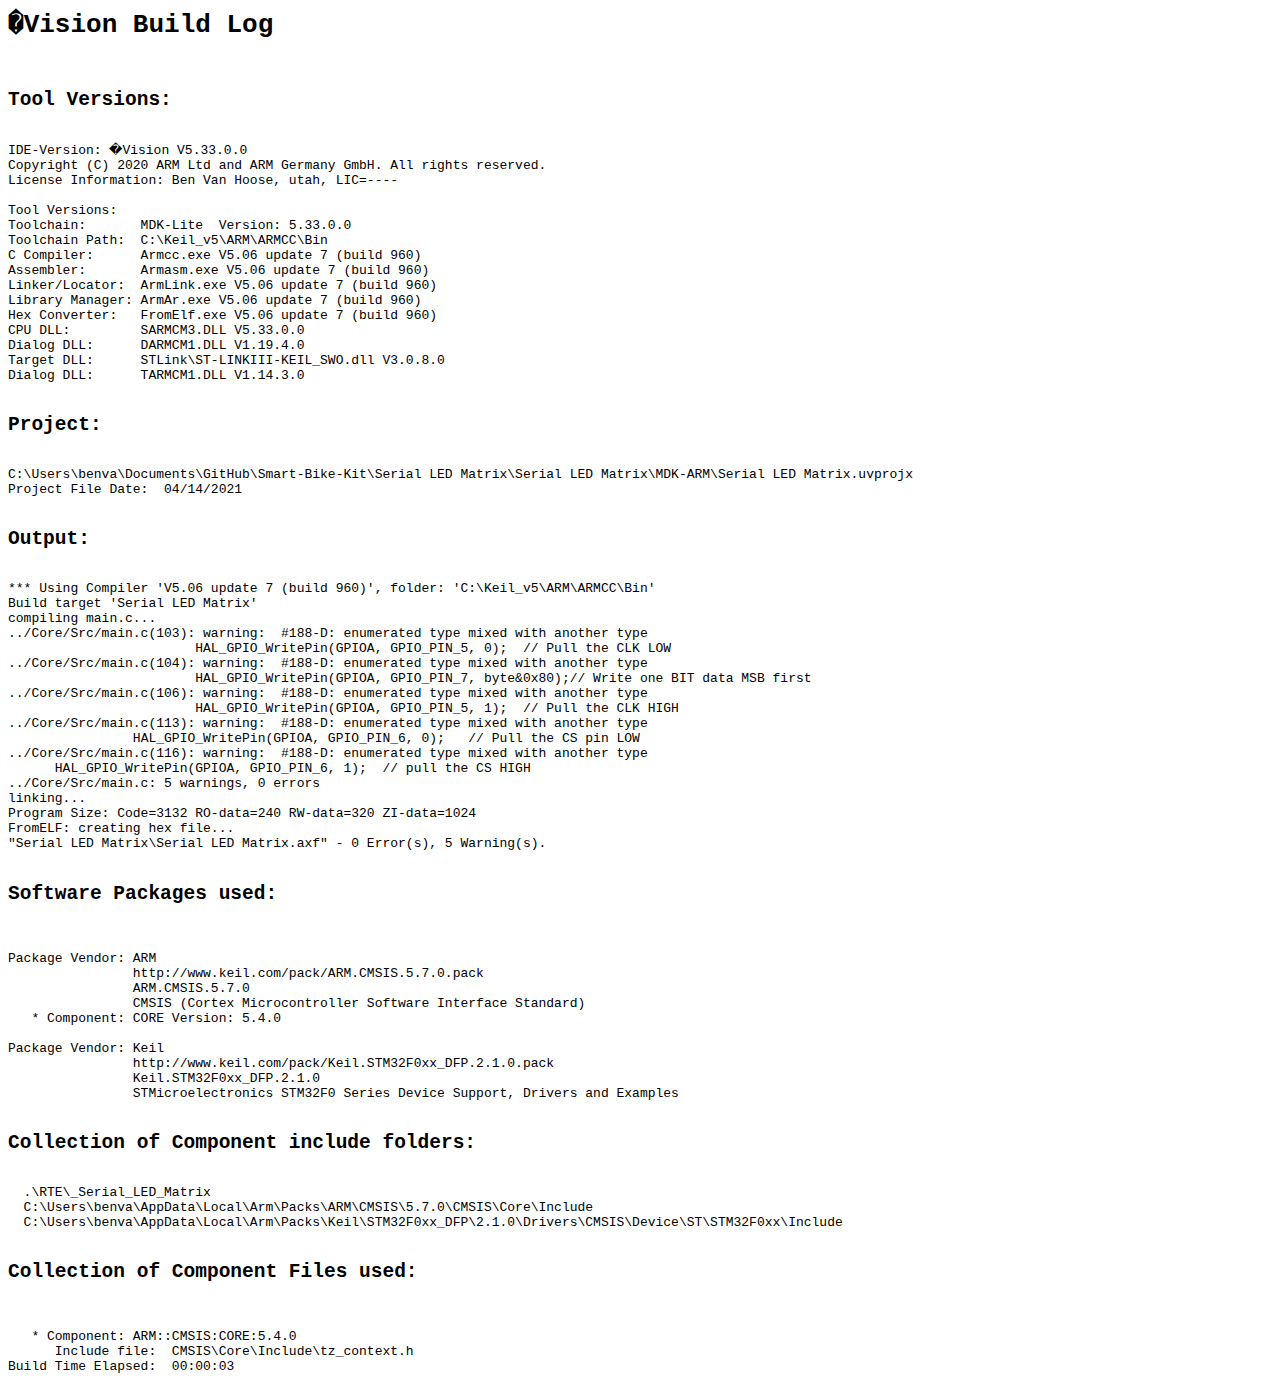
==== Serial LED Matrix/Serial LED Matrix/MDK-ARM/Serial LED Matrix/Serial LED Matrix.build_log.htm @ 960ebb83 "not working yet" ====
<html>
<body>
<pre>
<h1>�Vision Build Log</h1>
<h2>Tool Versions:</h2>
IDE-Version: �Vision V5.33.0.0
Copyright (C) 2020 ARM Ltd and ARM Germany GmbH. All rights reserved.
License Information: Ben Van Hoose, utah, LIC=----
 
Tool Versions:
Toolchain:       MDK-Lite  Version: 5.33.0.0
Toolchain Path:  C:\Keil_v5\ARM\ARMCC\Bin
C Compiler:      Armcc.exe V5.06 update 7 (build 960)
Assembler:       Armasm.exe V5.06 update 7 (build 960)
Linker/Locator:  ArmLink.exe V5.06 update 7 (build 960)
Library Manager: ArmAr.exe V5.06 update 7 (build 960)
Hex Converter:   FromElf.exe V5.06 update 7 (build 960)
CPU DLL:         SARMCM3.DLL V5.33.0.0
Dialog DLL:      DARMCM1.DLL V1.19.4.0
Target DLL:      STLink\ST-LINKIII-KEIL_SWO.dll V3.0.8.0
Dialog DLL:      TARMCM1.DLL V1.14.3.0
 
<h2>Project:</h2>
C:\Users\benva\Documents\GitHub\Smart-Bike-Kit\Serial LED Matrix\Serial LED Matrix\MDK-ARM\Serial LED Matrix.uvprojx
Project File Date:  04/14/2021

<h2>Output:</h2>
*** Using Compiler 'V5.06 update 7 (build 960)', folder: 'C:\Keil_v5\ARM\ARMCC\Bin'
Build target 'Serial LED Matrix'
compiling main.c...
../Core/Src/main.c(103): warning:  #188-D: enumerated type mixed with another type
  			HAL_GPIO_WritePin(GPIOA, GPIO_PIN_5, 0);  // Pull the CLK LOW
../Core/Src/main.c(104): warning:  #188-D: enumerated type mixed with another type
  			HAL_GPIO_WritePin(GPIOA, GPIO_PIN_7, byte&0x80);// Write one BIT data MSB first
../Core/Src/main.c(106): warning:  #188-D: enumerated type mixed with another type
  			HAL_GPIO_WritePin(GPIOA, GPIO_PIN_5, 1);  // Pull the CLK HIGH		
../Core/Src/main.c(113): warning:  #188-D: enumerated type mixed with another type
  		HAL_GPIO_WritePin(GPIOA, GPIO_PIN_6, 0);   // Pull the CS pin LOW
../Core/Src/main.c(116): warning:  #188-D: enumerated type mixed with another type
      HAL_GPIO_WritePin(GPIOA, GPIO_PIN_6, 1);  // pull the CS HIGH
../Core/Src/main.c: 5 warnings, 0 errors
linking...
Program Size: Code=3132 RO-data=240 RW-data=320 ZI-data=1024  
FromELF: creating hex file...
"Serial LED Matrix\Serial LED Matrix.axf" - 0 Error(s), 5 Warning(s).

<h2>Software Packages used:</h2>

Package Vendor: ARM
                http://www.keil.com/pack/ARM.CMSIS.5.7.0.pack
                ARM.CMSIS.5.7.0
                CMSIS (Cortex Microcontroller Software Interface Standard)
   * Component: CORE Version: 5.4.0

Package Vendor: Keil
                http://www.keil.com/pack/Keil.STM32F0xx_DFP.2.1.0.pack
                Keil.STM32F0xx_DFP.2.1.0
                STMicroelectronics STM32F0 Series Device Support, Drivers and Examples

<h2>Collection of Component include folders:</h2>
  .\RTE\_Serial_LED_Matrix
  C:\Users\benva\AppData\Local\Arm\Packs\ARM\CMSIS\5.7.0\CMSIS\Core\Include
  C:\Users\benva\AppData\Local\Arm\Packs\Keil\STM32F0xx_DFP\2.1.0\Drivers\CMSIS\Device\ST\STM32F0xx\Include

<h2>Collection of Component Files used:</h2>

   * Component: ARM::CMSIS:CORE:5.4.0
      Include file:  CMSIS\Core\Include\tz_context.h
Build Time Elapsed:  00:00:03
</pre>
</body>
</html>
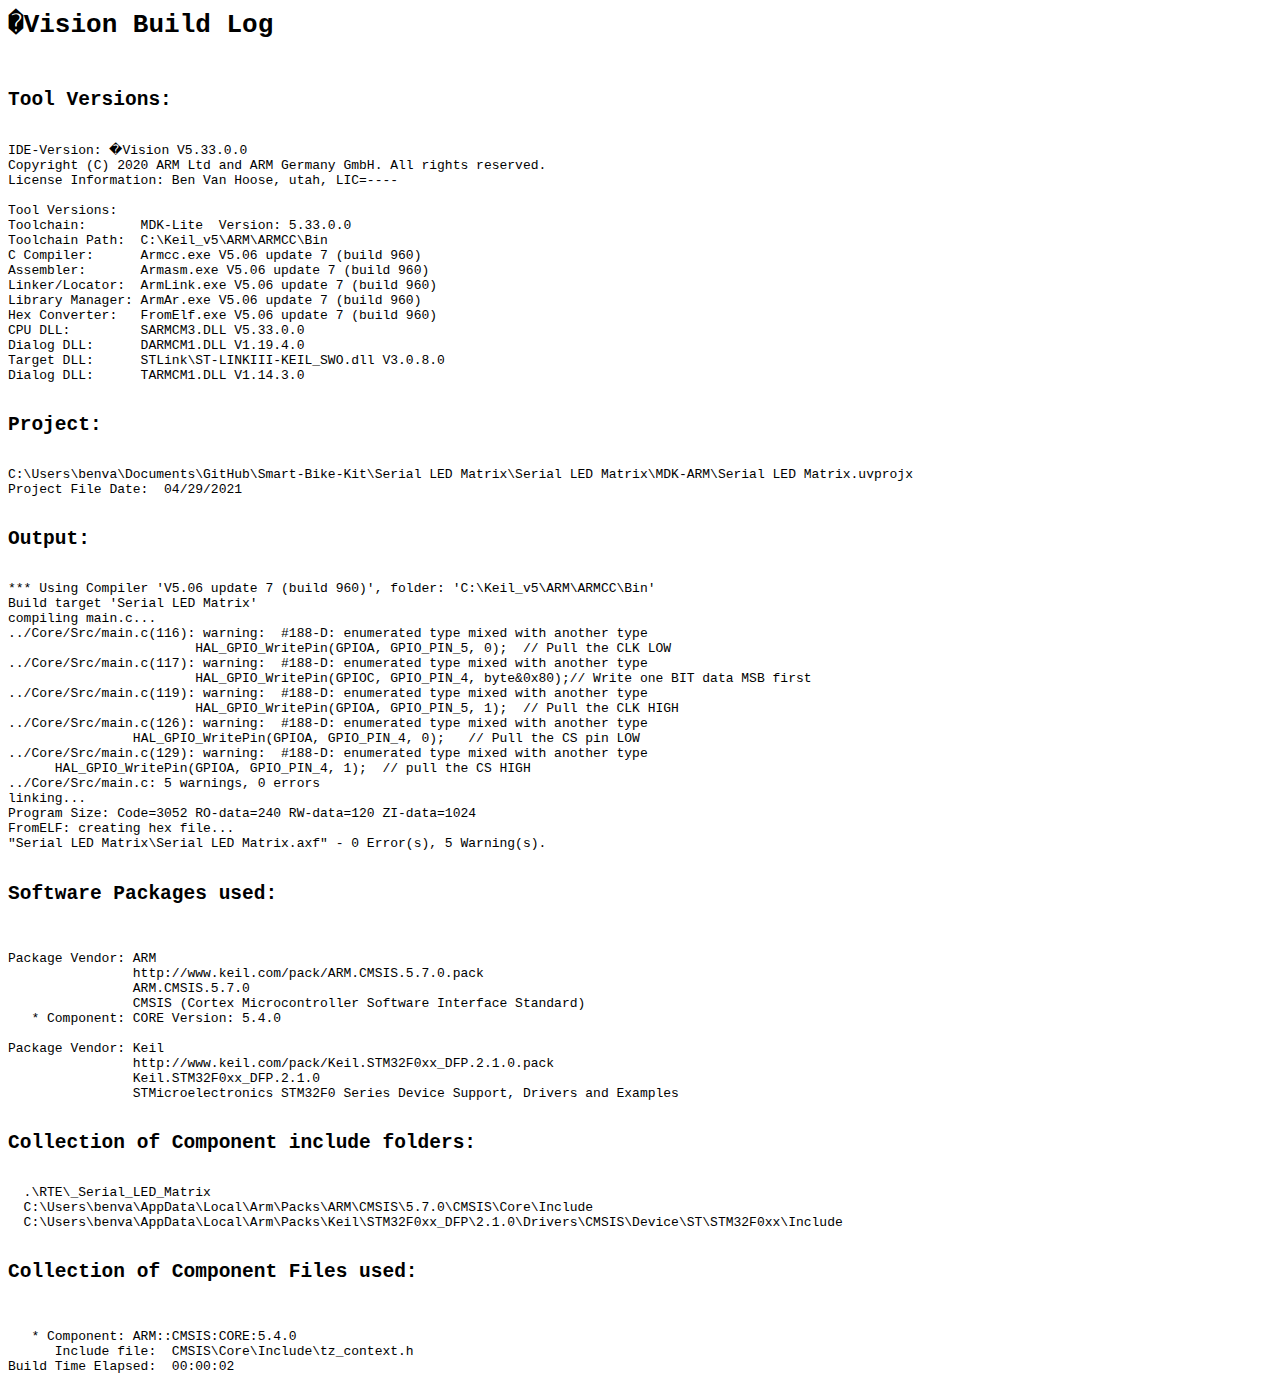
==== commit ffe1c7ab: "Matrix with STM32 first working version" ====
--- a/Serial LED Matrix/Serial LED Matrix/MDK-ARM/Serial LED Matrix/Serial LED Matrix.build_log.htm
+++ b/Serial LED Matrix/Serial LED Matrix/MDK-ARM/Serial LED Matrix/Serial LED Matrix.build_log.htm
@@ -22,25 +22,25 @@
  
 <h2>Project:</h2>
 C:\Users\benva\Documents\GitHub\Smart-Bike-Kit\Serial LED Matrix\Serial LED Matrix\MDK-ARM\Serial LED Matrix.uvprojx
-Project File Date:  04/14/2021
+Project File Date:  04/29/2021
 
 <h2>Output:</h2>
 *** Using Compiler 'V5.06 update 7 (build 960)', folder: 'C:\Keil_v5\ARM\ARMCC\Bin'
 Build target 'Serial LED Matrix'
 compiling main.c...
-../Core/Src/main.c(103): warning:  #188-D: enumerated type mixed with another type
+../Core/Src/main.c(116): warning:  #188-D: enumerated type mixed with another type
   			HAL_GPIO_WritePin(GPIOA, GPIO_PIN_5, 0);  // Pull the CLK LOW
-../Core/Src/main.c(104): warning:  #188-D: enumerated type mixed with another type
-  			HAL_GPIO_WritePin(GPIOA, GPIO_PIN_7, byte&0x80);// Write one BIT data MSB first
-../Core/Src/main.c(106): warning:  #188-D: enumerated type mixed with another type
+../Core/Src/main.c(117): warning:  #188-D: enumerated type mixed with another type
+  			HAL_GPIO_WritePin(GPIOC, GPIO_PIN_4, byte&0x80);// Write one BIT data MSB first
+../Core/Src/main.c(119): warning:  #188-D: enumerated type mixed with another type
   			HAL_GPIO_WritePin(GPIOA, GPIO_PIN_5, 1);  // Pull the CLK HIGH		
-../Core/Src/main.c(113): warning:  #188-D: enumerated type mixed with another type
-  		HAL_GPIO_WritePin(GPIOA, GPIO_PIN_6, 0);   // Pull the CS pin LOW
-../Core/Src/main.c(116): warning:  #188-D: enumerated type mixed with another type
-      HAL_GPIO_WritePin(GPIOA, GPIO_PIN_6, 1);  // pull the CS HIGH
+../Core/Src/main.c(126): warning:  #188-D: enumerated type mixed with another type
+  		HAL_GPIO_WritePin(GPIOA, GPIO_PIN_4, 0);   // Pull the CS pin LOW
+../Core/Src/main.c(129): warning:  #188-D: enumerated type mixed with another type
+      HAL_GPIO_WritePin(GPIOA, GPIO_PIN_4, 1);  // pull the CS HIGH
 ../Core/Src/main.c: 5 warnings, 0 errors
 linking...
-Program Size: Code=3132 RO-data=240 RW-data=320 ZI-data=1024  
+Program Size: Code=3052 RO-data=240 RW-data=120 ZI-data=1024  
 FromELF: creating hex file...
 "Serial LED Matrix\Serial LED Matrix.axf" - 0 Error(s), 5 Warning(s).
 
@@ -66,7 +66,7 @@
 
    * Component: ARM::CMSIS:CORE:5.4.0
       Include file:  CMSIS\Core\Include\tz_context.h
-Build Time Elapsed:  00:00:03
+Build Time Elapsed:  00:00:02
 </pre>
 </body>
 </html>
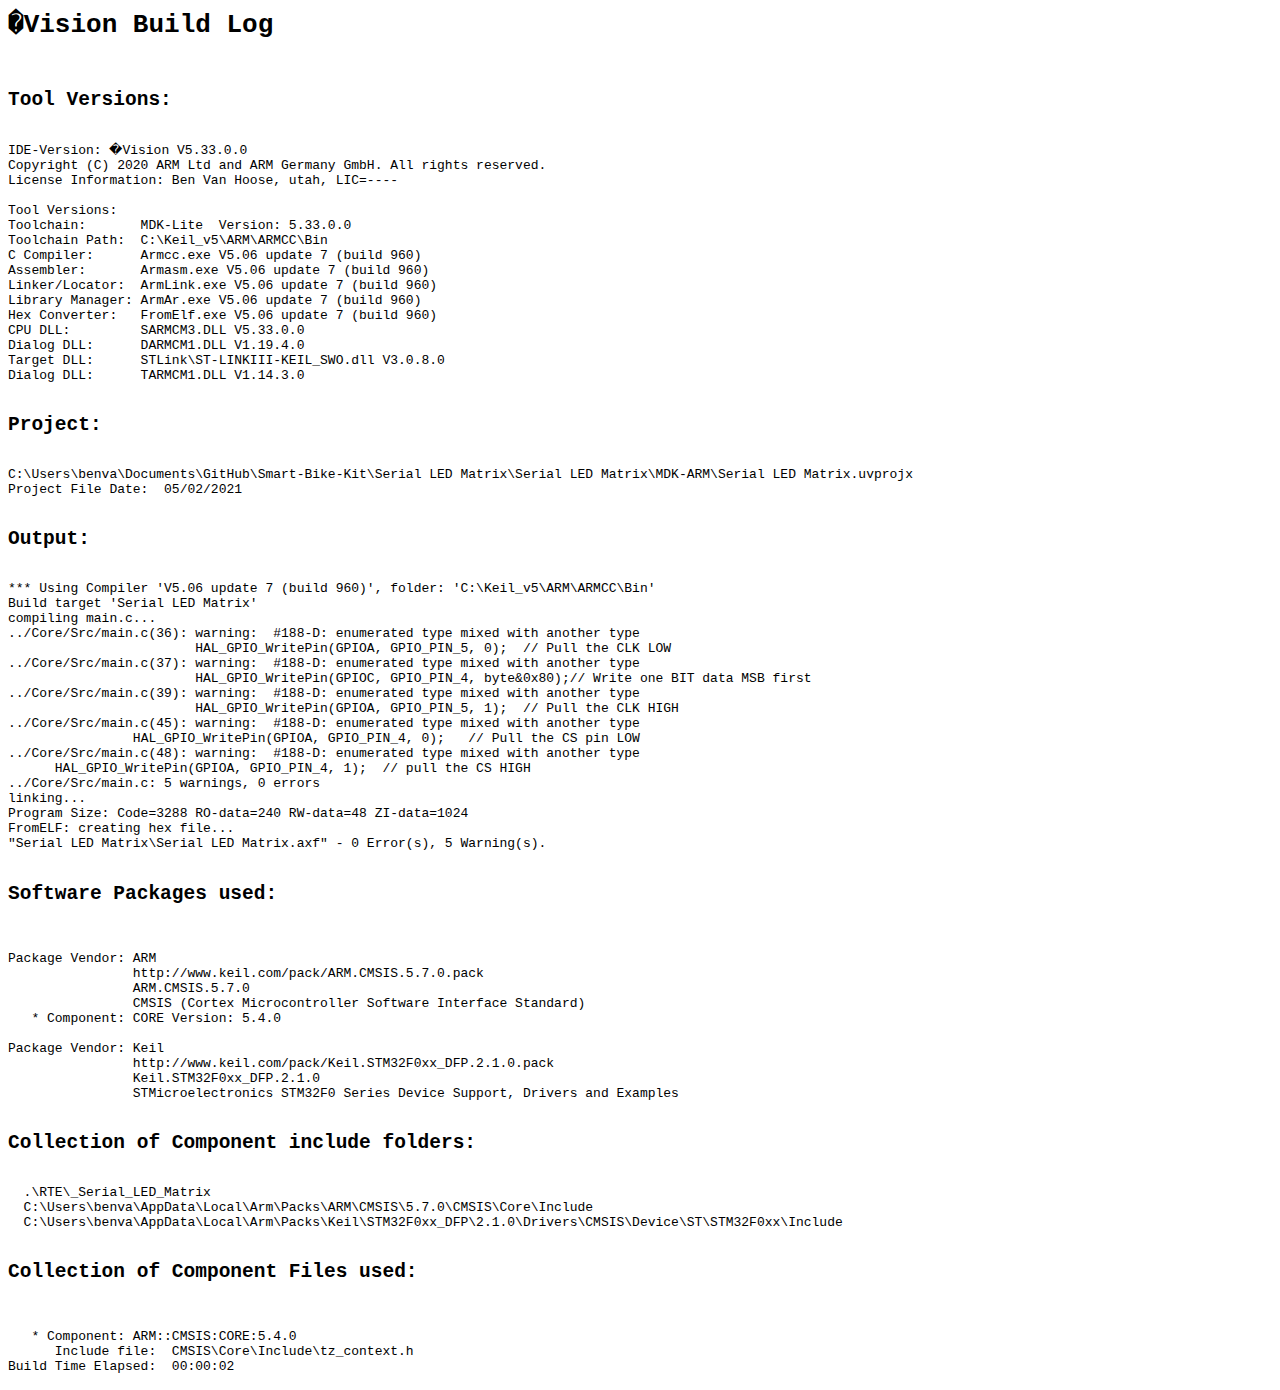
==== commit b20dbc87: "Final edit" ====
--- a/Serial LED Matrix/Serial LED Matrix/MDK-ARM/Serial LED Matrix/Serial LED Matrix.build_log.htm
+++ b/Serial LED Matrix/Serial LED Matrix/MDK-ARM/Serial LED Matrix/Serial LED Matrix.build_log.htm
@@ -22,25 +22,25 @@
  
 <h2>Project:</h2>
 C:\Users\benva\Documents\GitHub\Smart-Bike-Kit\Serial LED Matrix\Serial LED Matrix\MDK-ARM\Serial LED Matrix.uvprojx
-Project File Date:  04/29/2021
+Project File Date:  05/02/2021
 
 <h2>Output:</h2>
 *** Using Compiler 'V5.06 update 7 (build 960)', folder: 'C:\Keil_v5\ARM\ARMCC\Bin'
 Build target 'Serial LED Matrix'
 compiling main.c...
-../Core/Src/main.c(116): warning:  #188-D: enumerated type mixed with another type
+../Core/Src/main.c(36): warning:  #188-D: enumerated type mixed with another type
   			HAL_GPIO_WritePin(GPIOA, GPIO_PIN_5, 0);  // Pull the CLK LOW
-../Core/Src/main.c(117): warning:  #188-D: enumerated type mixed with another type
+../Core/Src/main.c(37): warning:  #188-D: enumerated type mixed with another type
   			HAL_GPIO_WritePin(GPIOC, GPIO_PIN_4, byte&0x80);// Write one BIT data MSB first
-../Core/Src/main.c(119): warning:  #188-D: enumerated type mixed with another type
+../Core/Src/main.c(39): warning:  #188-D: enumerated type mixed with another type
   			HAL_GPIO_WritePin(GPIOA, GPIO_PIN_5, 1);  // Pull the CLK HIGH		
-../Core/Src/main.c(126): warning:  #188-D: enumerated type mixed with another type
+../Core/Src/main.c(45): warning:  #188-D: enumerated type mixed with another type
   		HAL_GPIO_WritePin(GPIOA, GPIO_PIN_4, 0);   // Pull the CS pin LOW
-../Core/Src/main.c(129): warning:  #188-D: enumerated type mixed with another type
+../Core/Src/main.c(48): warning:  #188-D: enumerated type mixed with another type
       HAL_GPIO_WritePin(GPIOA, GPIO_PIN_4, 1);  // pull the CS HIGH
 ../Core/Src/main.c: 5 warnings, 0 errors
 linking...
-Program Size: Code=3052 RO-data=240 RW-data=120 ZI-data=1024  
+Program Size: Code=3288 RO-data=240 RW-data=48 ZI-data=1024  
 FromELF: creating hex file...
 "Serial LED Matrix\Serial LED Matrix.axf" - 0 Error(s), 5 Warning(s).
 
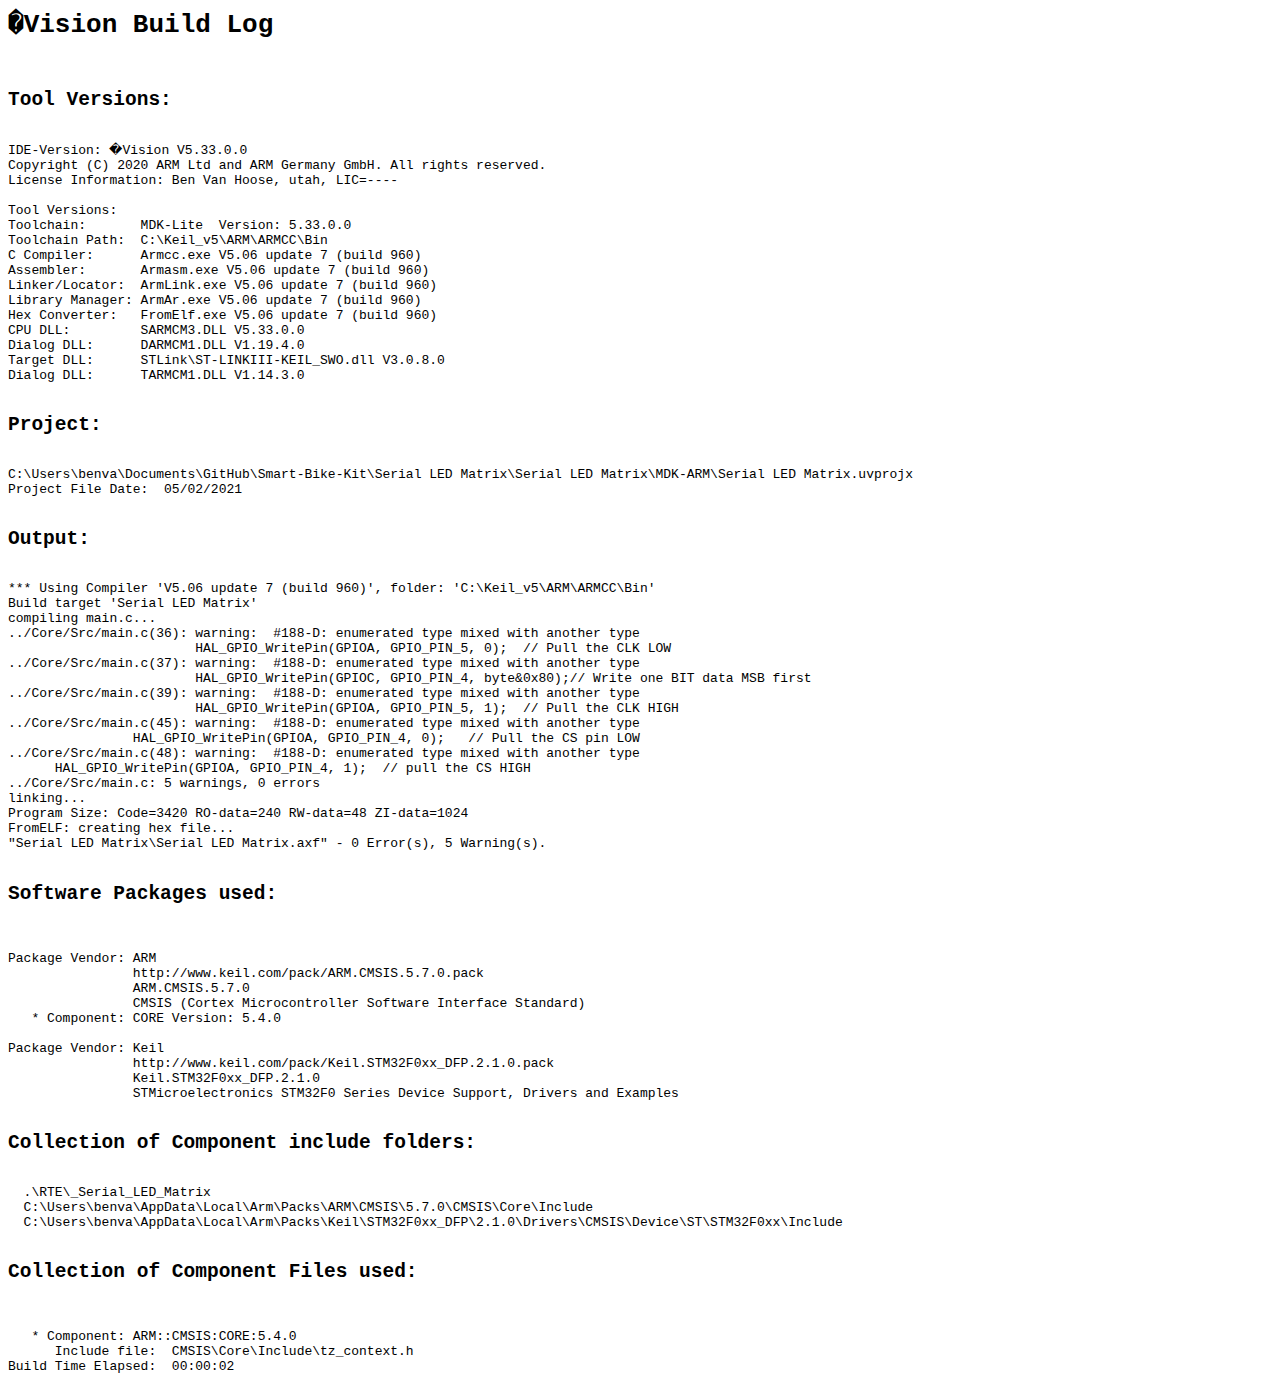
==== commit d06ccd34: "added LED_off function" ====
--- a/Serial LED Matrix/Serial LED Matrix/MDK-ARM/Serial LED Matrix/Serial LED Matrix.build_log.htm
+++ b/Serial LED Matrix/Serial LED Matrix/MDK-ARM/Serial LED Matrix/Serial LED Matrix.build_log.htm
@@ -40,7 +40,7 @@
       HAL_GPIO_WritePin(GPIOA, GPIO_PIN_4, 1);  // pull the CS HIGH
 ../Core/Src/main.c: 5 warnings, 0 errors
 linking...
-Program Size: Code=3288 RO-data=240 RW-data=48 ZI-data=1024  
+Program Size: Code=3420 RO-data=240 RW-data=48 ZI-data=1024  
 FromELF: creating hex file...
 "Serial LED Matrix\Serial LED Matrix.axf" - 0 Error(s), 5 Warning(s).
 
